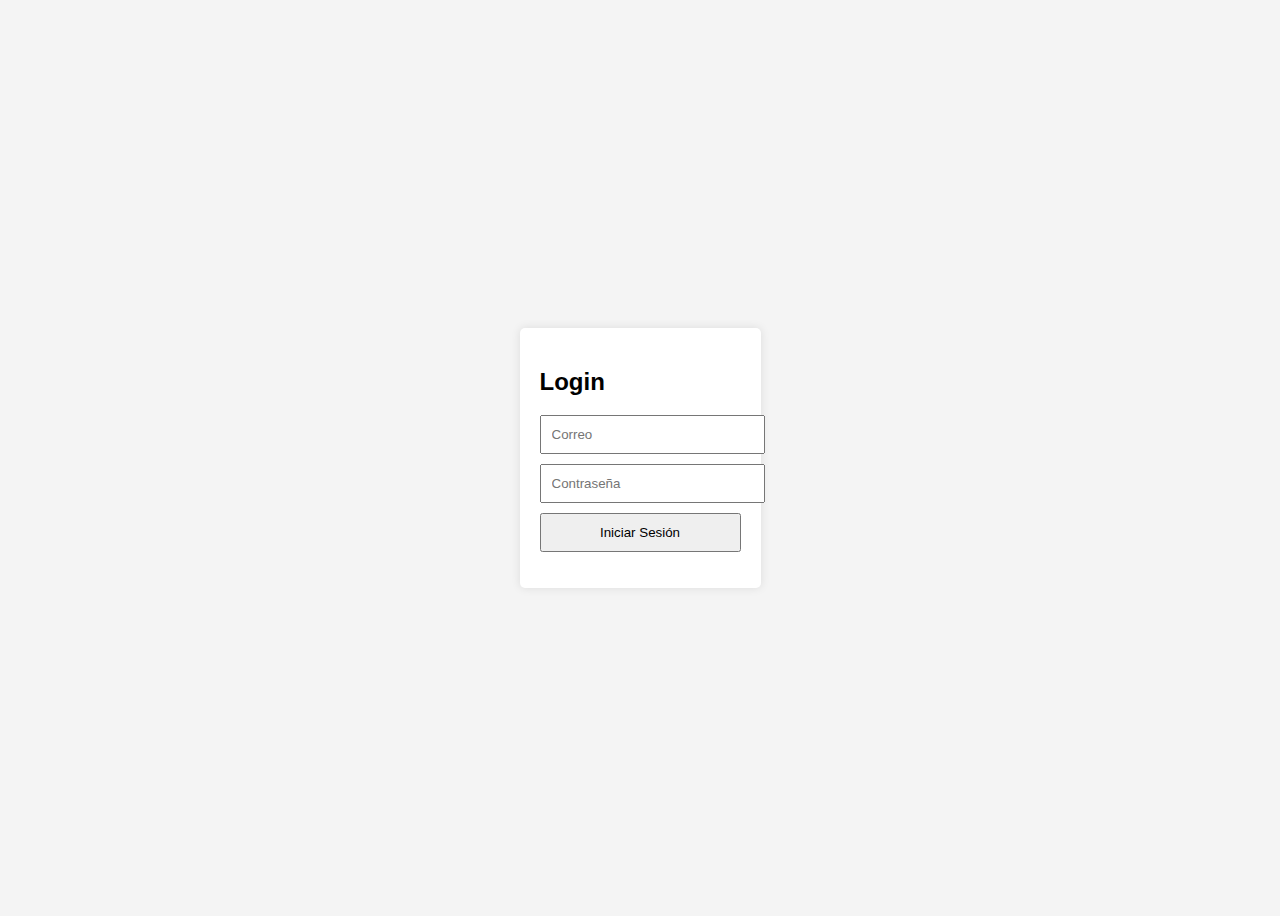
==== index.html @ 819b2a8c "Se agrega maquetacion inicial" ====
<!DOCTYPE html>
<html lang="es">
<head>
    <meta charset="UTF-8">
    <meta name="viewport" content="width=device-width, initial-scale=1.0">
    <title>Login</title>
    <style>
        body {
            font-family: Arial, sans-serif;
            display: flex;
            justify-content: center;
            align-items: center;
            height: 100vh;
            background-color: #f4f4f4;
        }
        .login-container {
            background: white;
            padding: 20px;
            box-shadow: 0 0 10px rgba(0, 0, 0, 0.1);
            border-radius: 5px;
        }
        input, button {
            display: block;
            width: 100%;
            margin: 10px 0;
            padding: 10px;
        }
    </style>
</head>
<body>
    <div class="login-container">
        <h2>Login</h2>
        <input type="email" id="email" placeholder="Correo">
        <input type="password" id="password" placeholder="Contraseña">
        <button onclick="login()">Iniciar Sesión</button>
        <p id="error-msg" style="color: red;"></p>
    </div>

    <script>
        async function login() {
            const correo = document.getElementById('email').value;
            const contrasena = document.getElementById('password').value;
            const errorMsg = document.getElementById('error-msg');
            errorMsg.textContent = '';

            try {
                const response = await fetch('https://empresa-fumigacion-latest.onrender.com/api/v1/auth/loginAdmin', {
                    method: 'POST',
                    headers: {
                        'Content-Type': 'application/json'
                    },
                    body: JSON.stringify({ correo, contrasena })
                });
                
                const data = await response.json();
                if (!data.error) {
                    localStorage.setItem('token', data.respuesta.token);
                    window.location.href = 'crud.html'; // Redirige a la página del CRUD
                } else {
                    errorMsg.textContent = 'Credenciales incorrectas';
                }
            } catch (error) {
                console.error('Error en la solicitud:', error);
                errorMsg.textContent = 'Error al iniciar sesión';
            }
        }
    </script>
</body>
</html>
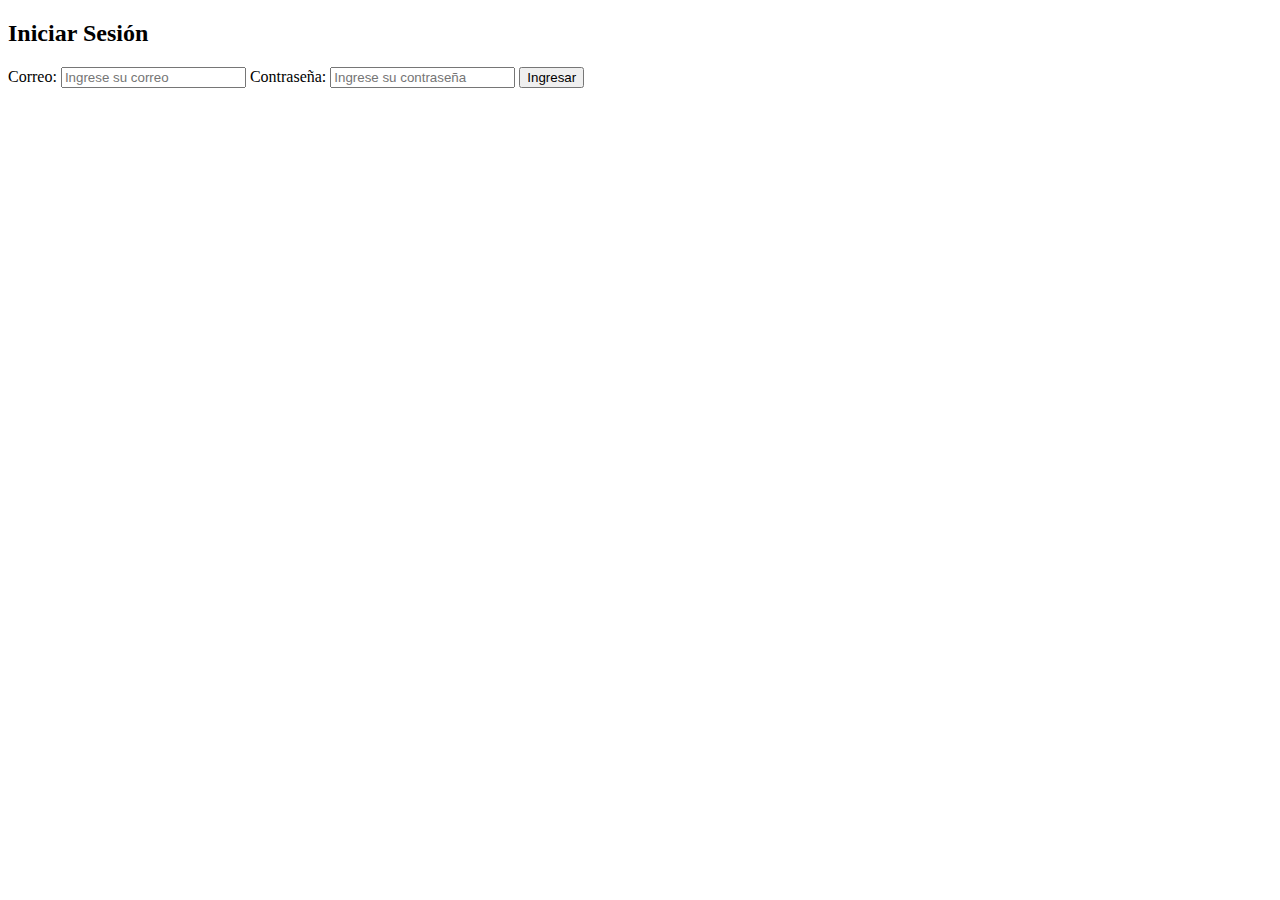
==== commit 7fe033d8: "Update index.html" ====
--- a/index.html
+++ b/index.html
@@ -4,66 +4,47 @@
     <meta charset="UTF-8">
     <meta name="viewport" content="width=device-width, initial-scale=1.0">
     <title>Login</title>
-    <style>
-        body {
-            font-family: Arial, sans-serif;
-            display: flex;
-            justify-content: center;
-            align-items: center;
-            height: 100vh;
-            background-color: #f4f4f4;
-        }
-        .login-container {
-            background: white;
-            padding: 20px;
-            box-shadow: 0 0 10px rgba(0, 0, 0, 0.1);
-            border-radius: 5px;
-        }
-        input, button {
-            display: block;
-            width: 100%;
-            margin: 10px 0;
-            padding: 10px;
-        }
-    </style>
+    <link rel="stylesheet" href="styles.css">
 </head>
 <body>
-    <div class="login-container">
-        <h2>Login</h2>
-        <input type="email" id="email" placeholder="Correo">
-        <input type="password" id="password" placeholder="Contraseña">
-        <button onclick="login()">Iniciar Sesión</button>
-        <p id="error-msg" style="color: red;"></p>
+
+    <div id="login-container">
+        <h2>Iniciar Sesión</h2>
+        <form id="login-form">
+            <label for="email">Correo:</label>
+            <input type="email" id="email" placeholder="Ingrese su correo" required>
+
+            <label for="password">Contraseña:</label>
+            <input type="password" id="password" placeholder="Ingrese su contraseña" required>
+
+            <button type="submit">Ingresar</button>
+        </form>
     </div>
 
     <script>
-        async function login() {
-            const correo = document.getElementById('email').value;
-            const contrasena = document.getElementById('password').value;
-            const errorMsg = document.getElementById('error-msg');
-            errorMsg.textContent = '';
+        const API_URL = "https://empresa-fumigacion-latest.onrender.com/api/v1";
 
-            try {
-                const response = await fetch('https://empresa-fumigacion-latest.onrender.com/api/v1/auth/loginAdmin', {
-                    method: 'POST',
-                    headers: {
-                        'Content-Type': 'application/json'
-                    },
-                    body: JSON.stringify({ correo, contrasena })
-                });
-                
-                const data = await response.json();
-                if (!data.error) {
-                    localStorage.setItem('token', data.respuesta.token);
-                    window.location.href = 'crud.html'; // Redirige a la página del CRUD
-                } else {
-                    errorMsg.textContent = 'Credenciales incorrectas';
-                }
-            } catch (error) {
-                console.error('Error en la solicitud:', error);
-                errorMsg.textContent = 'Error al iniciar sesión';
+        document.getElementById("login-form").addEventListener("submit", async function (event) {
+            event.preventDefault();
+            const email = document.getElementById("email").value;
+            const password = document.getElementById("password").value;
+
+            const response = await fetch(`${API_URL}/auth/loginAdmin`, {
+                method: "POST",
+                headers: { "Content-Type": "application/json" },
+                body: JSON.stringify({ correo: email, contrasena: password })
+            });
+
+            const data = await response.json();
+
+            if (!data.error) {
+                localStorage.setItem("token", data.respuesta.token);
+                window.location.href = "clientes.html"; // Redirige al CRUD de clientes
+            } else {
+                alert("Error en el login");
             }
-        }
+        });
     </script>
+
 </body>
 </html>
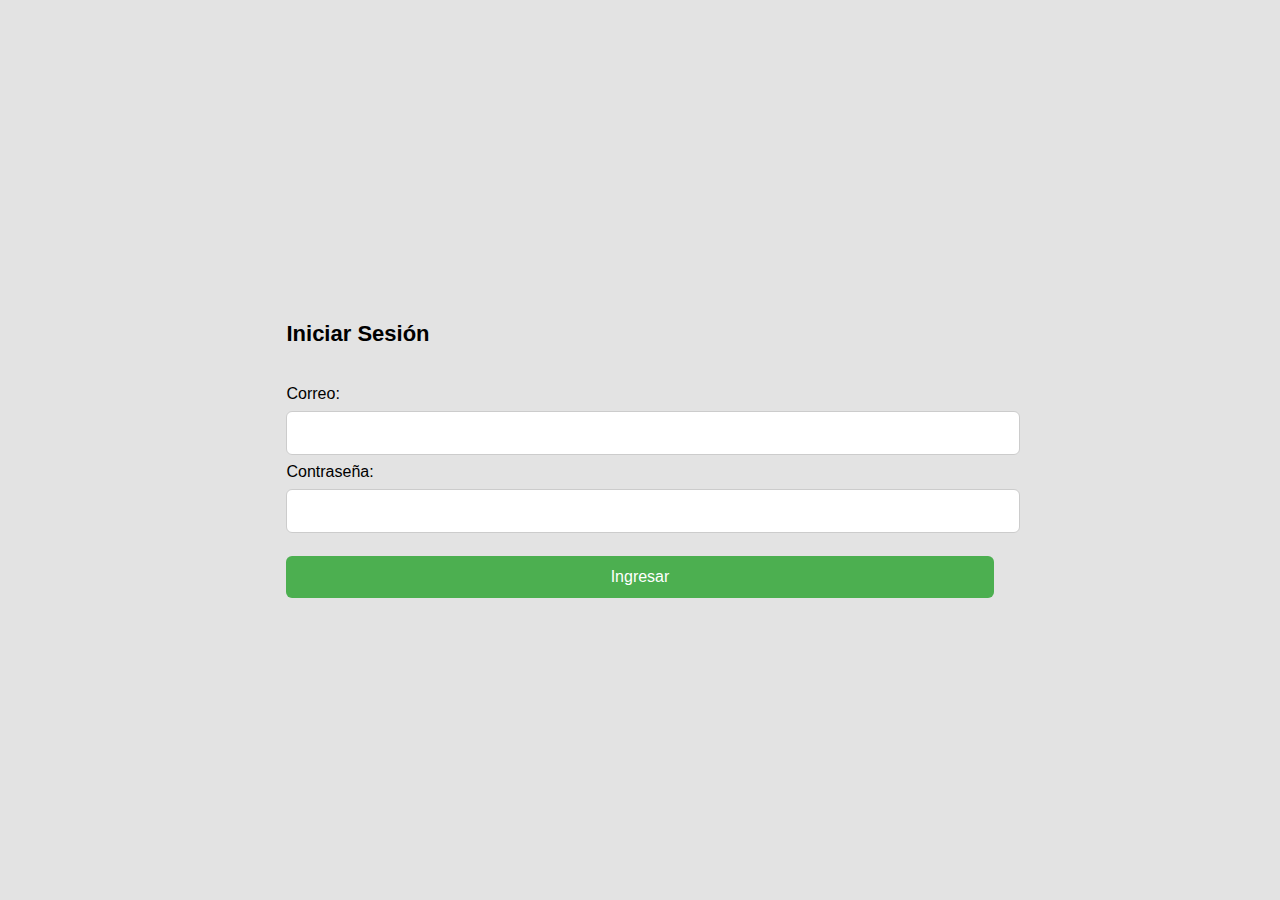
==== commit 703bbb67: "ajuste tabla" ====
--- a/index.html
+++ b/index.html
@@ -4,47 +4,22 @@
     <meta charset="UTF-8">
     <meta name="viewport" content="width=device-width, initial-scale=1.0">
     <title>Login</title>
-    <link rel="stylesheet" href="styles.css">
+    <link rel="stylesheet" href="index.css">
 </head>
 <body>
+    <div class="login-container">
+        <h2>Iniciar Sesión</h2>
+        &nbsp;
+        <form id="login-form">
+            <label for="correo">Correo:</label>
+            <input type="email" id="correo" required>
 
-    <div id="login-container">
-        <h2>Iniciar Sesión</h2>
-        <form id="login-form">
-            <label for="email">Correo:</label>
-            <input type="email" id="email" placeholder="Ingrese su correo" required>
-
-            <label for="password">Contraseña:</label>
-            <input type="password" id="password" placeholder="Ingrese su contraseña" required>
-
+            <label for="contrasena">Contraseña:</label>
+            <input type="password" id="contrasena" required>
+            
             <button type="submit">Ingresar</button>
         </form>
     </div>
-
-    <script>
-        const API_URL = "https://empresa-fumigacion-latest.onrender.com/api/v1";
-
-        document.getElementById("login-form").addEventListener("submit", async function (event) {
-            event.preventDefault();
-            const email = document.getElementById("email").value;
-            const password = document.getElementById("password").value;
-
-            const response = await fetch(`${API_URL}/auth/loginAdmin`, {
-                method: "POST",
-                headers: { "Content-Type": "application/json" },
-                body: JSON.stringify({ correo: email, contrasena: password })
-            });
-
-            const data = await response.json();
-
-            if (!data.error) {
-                localStorage.setItem("token", data.respuesta.token);
-                window.location.href = "clientes.html"; // Redirige al CRUD de clientes
-            } else {
-                alert("Error en el login");
-            }
-        });
-    </script>
-
+    <script src="index.js"></script>
 </body>
 </html>
--- a/index.css
+++ b/index.css
@@ -0,0 +1,56 @@
+body {
+    background-color: #e3e3e3;
+    display: flex;
+    justify-content: center;
+    align-items: center;
+    height: 100vh;
+    font-family: Arial, sans-serif;
+    margin: 0;
+}
+
+.container {
+    background-color: #1f3b64;
+    padding: 25px;
+    border-radius: 12px;
+    box-shadow: 0px 5px 8px rgba(0, 0, 0, 0.2);
+    text-align: center;
+    width: 380px;
+    color: white;
+}
+
+h2 {
+    margin-bottom: 20px;
+    font-size: 22px;
+}
+
+input {
+    width: 100%;
+    padding: 12px;
+    margin: 8px 0;
+    border: 1px solid #ccc;
+    border-radius: 6px;
+    font-size: 16px;
+}
+
+button {
+    width: 100%;
+    padding: 12px;
+    margin-top: 15px;
+    background-color: #4caf50;
+    color: white;
+    border: none;
+    border-radius: 6px;
+    font-size: 16px;
+    cursor: pointer;
+    transition: background 0.3s ease-in-out;
+}
+
+button:hover {
+    background-color: #3e8e41;
+}
+
+#error-message {
+    color: #ff4d4d;
+    font-size: 14px;
+    margin-top: 10px;
+}
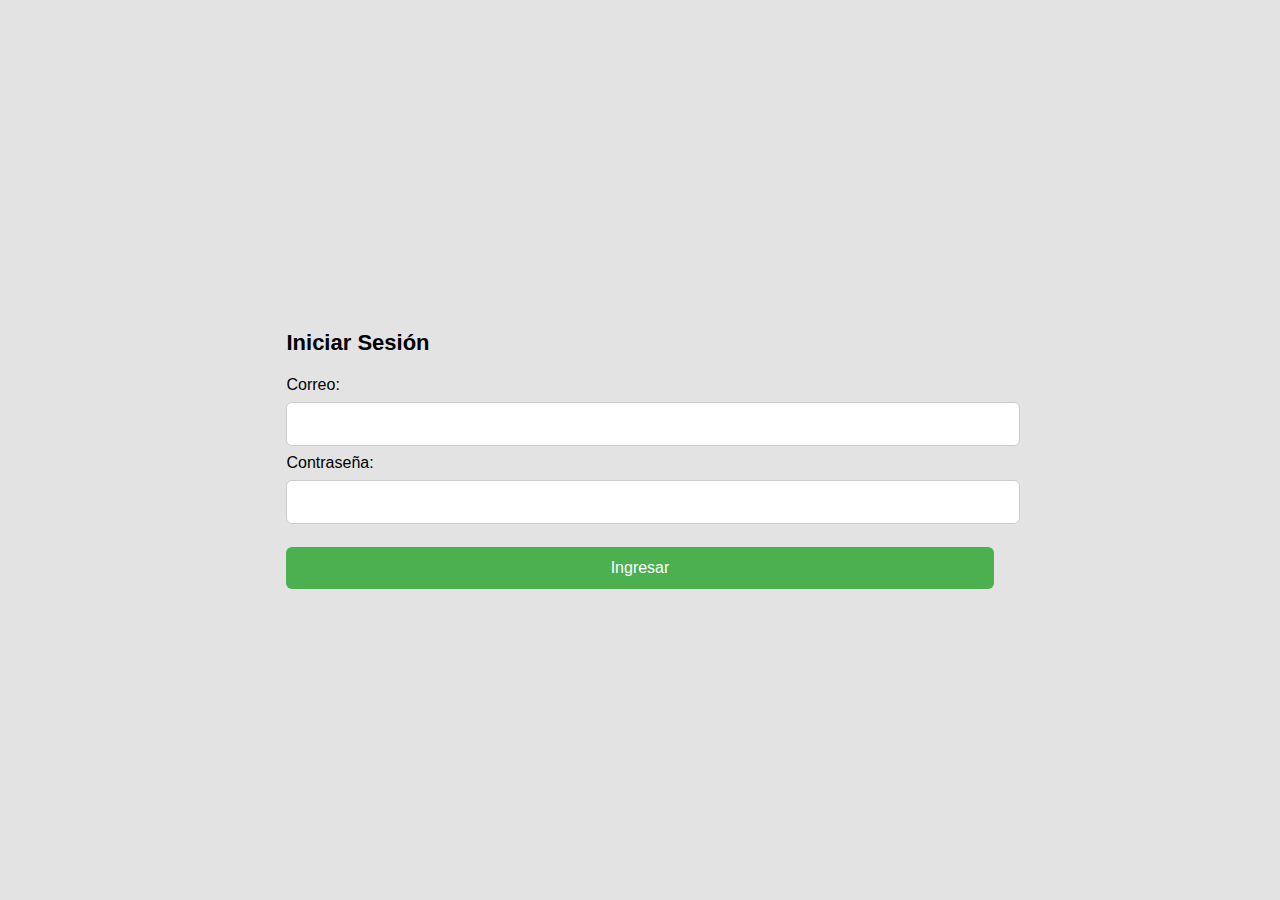
==== commit 6f37ef20: "ajuste tabla" ====
--- a/index.html
+++ b/index.html
@@ -9,7 +9,6 @@
 <body>
     <div class="login-container">
         <h2>Iniciar Sesión</h2>
-        &nbsp;
         <form id="login-form">
             <label for="correo">Correo:</label>
             <input type="email" id="correo" required>
